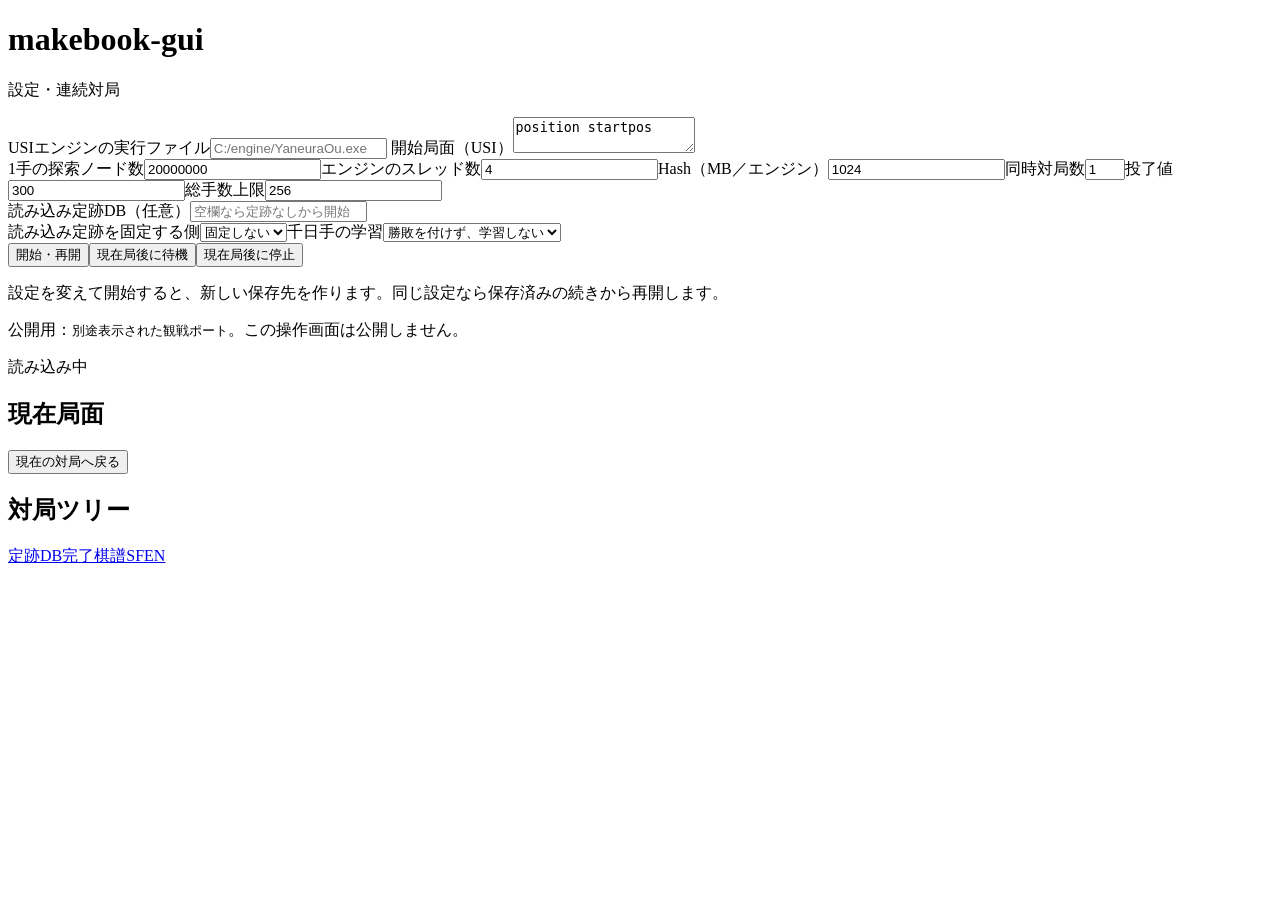
==== web/manage.html @ 249880b9 "Add browser-based self-play and makebook2-compatible learning" ====
<!doctype html>
<html lang="ja"><head><meta charset="utf-8"><meta name="viewport" content="width=device-width,initial-scale=1"><title>makebook-gui 設定</title><link rel="stylesheet" href="/app.css"><script src="/app.js" defer></script></head>
<body><header><h1>makebook-gui</h1><p>設定・連続対局</p></header><main>
<form id="settings"><label>USIエンジンの実行ファイル<input name="engine" required placeholder="C:/engine/YaneuraOu.exe"></label>
<label>開始局面（USI）<textarea name="position" rows="2" required>position startpos</textarea></label>
<div class="fields"><label>1手の探索ノード数<input name="nodes" type="number" min="1" value="20000000" required></label><label>エンジンのスレッド数<input name="threads" type="number" min="1" value="4" required></label><label>Hash（MB／エンジン）<input name="hash_mb" type="number" min="1" value="1024" required></label><label>同時対局数<input name="parallel" type="number" min="1" max="8" value="1" required></label><label>投了値<input name="resign" type="number" min="0" value="300" required></label><label>総手数上限<input name="max_plies" type="number" min="1" value="256" required></label></div>
<label>読み込み定跡DB（任意）<input name="book" placeholder="空欄なら定跡なしから開始"></label>
<div class="fields"><label>読み込み定跡を固定する側<select name="fixed_side"><option value="">固定しない</option><option value="b">先手</option><option value="w">後手</option></select></label><label>千日手の学習<select name="draw"><option value="ignore">勝敗を付けず、学習しない</option><option value="b">先手負けとして学習</option><option value="w">後手負けとして学習</option></select></label></div>
<button type="submit">開始・再開</button><button type="button" data-control="pause">現在局後に待機</button><button type="button" data-control="stop_after_games">現在局後に停止</button><p id="message" role="status"></p></form>
<p>設定を変えて開始すると、新しい保存先を作ります。同じ設定なら保存済みの続きから再開します。</p>
<p>公開用：<code id="public-url">別途表示された観戦ポート</code>。この操作画面は公開しません。</p>
<p id="status" role="status">読み込み中</p><nav id="workers" aria-label="対局選択"></nav><div class="columns"><section><h2 id="board-title">現在局面</h2><div id="white-hand" class="hand"></div><div id="board" aria-label="将棋盤"></div><div id="black-hand" class="hand"></div><p id="turn"></p><p id="moves" class="moves"></p><button id="live" type="button">現在の対局へ戻る</button></section><section><h2>対局ツリー</h2><div id="tree"></div></section></div><footer><a href="/book.db" download>定跡DB</a><a href="/games.sfen" download>完了棋譜SFEN</a></footer></main></body></html>
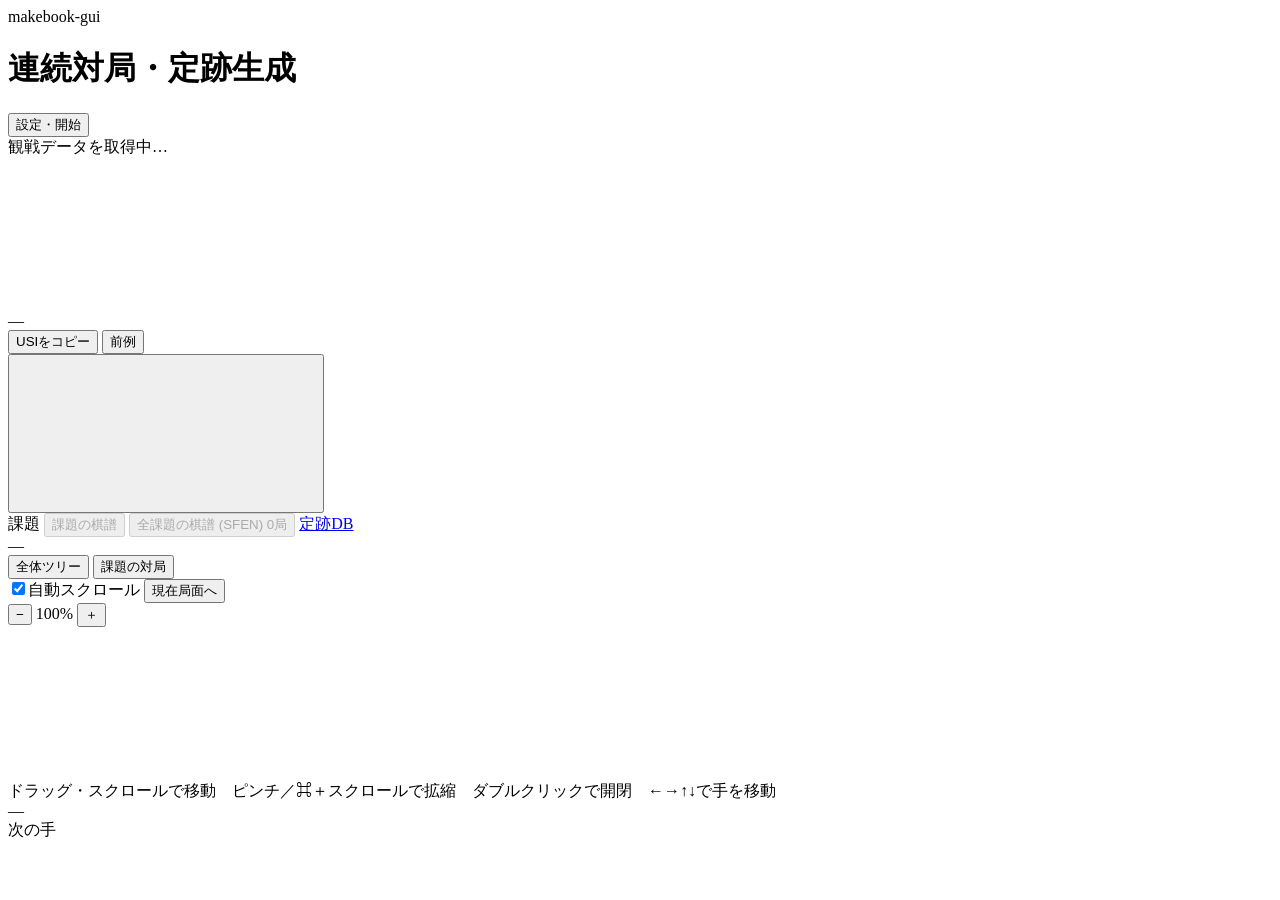
==== commit 296a11ac: "Restore spectator GUI with task and streak controls" ====
--- a/web/manage.html
+++ b/web/manage.html
@@ -1,12 +1,316 @@
 <!doctype html>
-<html lang="ja"><head><meta charset="utf-8"><meta name="viewport" content="width=device-width,initial-scale=1"><title>makebook-gui 設定</title><link rel="stylesheet" href="/app.css"><script src="/app.js" defer></script></head>
-<body><header><h1>makebook-gui</h1><p>設定・連続対局</p></header><main>
-<form id="settings"><label>USIエンジンの実行ファイル<input name="engine" required placeholder="C:/engine/YaneuraOu.exe"></label>
-<label>開始局面（USI）<textarea name="position" rows="2" required>position startpos</textarea></label>
-<div class="fields"><label>1手の探索ノード数<input name="nodes" type="number" min="1" value="20000000" required></label><label>エンジンのスレッド数<input name="threads" type="number" min="1" value="4" required></label><label>Hash（MB／エンジン）<input name="hash_mb" type="number" min="1" value="1024" required></label><label>同時対局数<input name="parallel" type="number" min="1" max="8" value="1" required></label><label>投了値<input name="resign" type="number" min="0" value="300" required></label><label>総手数上限<input name="max_plies" type="number" min="1" value="256" required></label></div>
-<label>読み込み定跡DB（任意）<input name="book" placeholder="空欄なら定跡なしから開始"></label>
-<div class="fields"><label>読み込み定跡を固定する側<select name="fixed_side"><option value="">固定しない</option><option value="b">先手</option><option value="w">後手</option></select></label><label>千日手の学習<select name="draw"><option value="ignore">勝敗を付けず、学習しない</option><option value="b">先手負けとして学習</option><option value="w">後手負けとして学習</option></select></label></div>
-<button type="submit">開始・再開</button><button type="button" data-control="pause">現在局後に待機</button><button type="button" data-control="stop_after_games">現在局後に停止</button><p id="message" role="status"></p></form>
-<p>設定を変えて開始すると、新しい保存先を作ります。同じ設定なら保存済みの続きから再開します。</p>
-<p>公開用：<code id="public-url">別途表示された観戦ポート</code>。この操作画面は公開しません。</p>
-<p id="status" role="status">読み込み中</p><nav id="workers" aria-label="対局選択"></nav><div class="columns"><section><h2 id="board-title">現在局面</h2><div id="white-hand" class="hand"></div><div id="board" aria-label="将棋盤"></div><div id="black-hand" class="hand"></div><p id="turn"></p><p id="moves" class="moves"></p><button id="live" type="button">現在の対局へ戻る</button></section><section><h2>対局ツリー</h2><div id="tree"></div></section></div><footer><a href="/book.db" download>定跡DB</a><a href="/games.sfen" download>完了棋譜SFEN</a></footer></main></body></html>
+<html lang="ja">
+  <head>
+    <meta charset="utf-8" />
+    <meta name="viewport" content="width=device-width, initial-scale=1" />
+    <title>連続対局・定跡生成</title>
+    <link rel="stylesheet" href="/app.css" />
+    <link rel="stylesheet" href="/manage.css" />
+  </head>
+  <body>
+    <header class="top">
+      <div class="brand">
+        <span class="app">makebook-gui</span>
+        <h1 id="title">連続対局・定跡生成</h1>
+      </div>
+      <div class="tally" id="tally"></div>
+      <button class="btn" id="open-settings">設定・開始</button>
+      <div class="conn" id="conn">
+        <span class="dot"></span><span id="conn-text">観戦データを取得中…</span>
+      </div>
+    </header>
+
+    <main>
+      <section class="stage">
+        <nav class="games" id="games" aria-label="観戦する対局"></nav>
+
+        <div class="review" id="review" hidden>
+          <span class="review-label">ツリーの局面を表示中</span>
+          <span class="review-move" id="review-move"></span>
+          <button class="btn btn-accent" id="back-live">
+            観戦に戻る<kbd>Esc</kbd>
+          </button>
+        </div>
+
+        <div class="board-wrap" id="board-wrap">
+          <canvas id="board"></canvas>
+        </div>
+
+        <div class="caption">
+          <div class="caption-main">
+            <div class="now" id="now">—</div>
+            <div class="recent" id="recent"></div>
+          </div>
+          <button
+            class="btn btn-ghost"
+            id="copy"
+            title="この局面までの手順をUSIの position 形式でコピー"
+          >
+            USIをコピー
+          </button>
+          <button
+            class="btn btn-ghost"
+            id="precedent"
+            title="この局面までの手順付きでKiriCompassの前例を開く"
+          >
+            前例
+          </button>
+        </div>
+
+        <div class="notice" id="notice" hidden></div>
+      </section>
+
+      <section class="treepane">
+        <div class="task" id="task">
+          <button class="task-thumb" id="task-thumb" title="課題局面を盤に表示">
+            <canvas id="task-board"></canvas>
+          </button>
+          <div class="task-body">
+            <div class="task-top">
+              <span class="task-no" id="task-no">課題</span>
+              <span class="task-state" id="task-state"></span>
+              <span class="task-pos" id="task-pos"></span>
+              <button class="btn btn-small" id="task-sfen" disabled>
+                課題の棋譜
+              </button>
+              <button
+                class="btn btn-small"
+                id="all-sfen"
+                disabled
+                title="全課題の完了棋譜をSFENで保存"
+              >
+                全課題の棋譜 (SFEN) 0局
+              </button>
+              <a class="btn btn-small" href="/book.db" download>定跡DB</a>
+            </div>
+            <div class="task-name" id="task-name">—</div>
+            <div class="task-comment" id="task-comment"></div>
+            <div class="task-stats" id="task-stats"></div>
+            <div class="task-list" id="task-list" aria-label="課題一覧"></div>
+          </div>
+        </div>
+        <div class="tree-head">
+          <div class="tree-title">
+            <div
+              class="seg"
+              id="scope"
+              role="tablist"
+              aria-label="ツリーの範囲"
+            >
+              <button data-v="full">全体ツリー</button>
+              <button data-v="task" id="scope-task">課題の対局</button>
+            </div>
+            <span class="meta" id="tree-meta"></span>
+            <span
+              class="meta"
+              id="task-tree-loading"
+              role="status"
+              hidden
+            ></span>
+            <button class="btn btn-small" id="tree-sfen" hidden>
+              課題の棋譜
+            </button>
+          </div>
+          <div class="tree-tools">
+            <label class="switch" title="対局の現在位置へ自動でスクロール">
+              <input type="checkbox" id="follow" checked /><span class="track"
+                ><span class="knob"></span></span
+              >自動スクロール
+            </label>
+            <button class="btn btn-ghost" id="to-live">現在局面へ</button>
+            <div class="zoom">
+              <button class="btn btn-icon" id="zoom-out" aria-label="縮小">
+                −
+              </button>
+              <span id="zoom-value">100%</span>
+              <button class="btn btn-icon" id="zoom-in" aria-label="拡大">
+                ＋
+              </button>
+            </div>
+            <div
+              class="tree-fold"
+              id="task-tree-fold"
+              role="group"
+              aria-label="課題の枝を開閉"
+              hidden
+            >
+              <select
+                class="btn"
+                id="fold-limit"
+                aria-label="閉じる対象の前例数"
+              >
+                <option value="root10" selected>ルートの10％以下</option>
+                <option value="1">1局以下</option>
+                <option value="3">3局以下</option>
+                <option value="5">5局以下</option>
+                <option value="10">10局以下</option>
+                <option value="20">20局以下</option>
+              </select>
+              <button
+                class="btn"
+                id="fold-rare"
+                title="選択中と進行中の各対局への経路を残し、指定局数以下の枝を閉じる"
+              >
+                閉じる
+              </button>
+              <button
+                class="btn"
+                id="open-all-task"
+                title="この課題の枝を全部開く"
+              >
+                全部開く
+              </button>
+            </div>
+          </div>
+        </div>
+        <div class="tree-wrap" id="tree-wrap">
+          <canvas id="tree" tabindex="0"></canvas>
+          <div class="hint">
+            ドラッグ・スクロールで移動　ピンチ／⌘＋スクロールで拡縮　ダブルクリックで開閉　←→↑↓で手を移動
+          </div>
+        </div>
+        <div class="detail" id="detail">
+          <div class="detail-node">
+            <div class="detail-head" id="detail-head">—</div>
+            <div class="detail-tags" id="detail-tags"></div>
+            <div class="detail-comment" id="detail-comment"></div>
+          </div>
+          <div class="detail-next">
+            <div class="detail-sub">次の手</div>
+            <ol class="next-list" id="next-list"></ol>
+          </div>
+        </div>
+      </section>
+    </main>
+    <dialog id="settings-dialog" aria-labelledby="settings-title">
+      <div class="dialog-head">
+        <h2 id="settings-title">対局設定</h2>
+        <button class="btn btn-icon" id="close-settings" aria-label="閉じる">
+          ×
+        </button>
+      </div>
+      <form id="settings">
+        <label
+          >配信タイトル<input name="title" maxlength="120" required
+        /></label>
+        <label
+          >USIエンジンの実行ファイル<input
+            name="engine"
+            required
+            placeholder="C:/engine/YaneuraOu.exe"
+        /></label>
+        <label
+          >開始局面（USI）<textarea name="position" rows="2" required>
+position startpos</textarea
+          >
+        </label>
+        <div class="fields">
+          <label
+            >1手の探索ノード数<input
+              name="nodes"
+              type="number"
+              min="1"
+              value="20000000"
+              required /></label
+          ><label
+            >エンジンのスレッド数<input
+              name="threads"
+              type="number"
+              min="1"
+              value="4"
+              required /></label
+          ><label
+            >Hash（MB／エンジン）<input
+              name="hash_mb"
+              type="number"
+              min="1"
+              value="1024"
+              required /></label
+          ><label
+            >同時対局数<input
+              name="parallel"
+              type="number"
+              min="1"
+              max="8"
+              value="1"
+              required /></label
+          ><label
+            >投了値<input
+              name="resign"
+              type="number"
+              min="0"
+              value="300"
+              required /></label
+          ><label
+            >総手数上限<input
+              name="max_plies"
+              type="number"
+              min="1"
+              value="256"
+              required
+          /></label>
+        </div>
+        <label
+          >読み込み定跡DB（任意）<input
+            name="book"
+            placeholder="空欄なら定跡なしから開始"
+        /></label>
+        <div class="fields">
+          <label
+            >読み込み定跡を固定する側<select name="fixed_side">
+              <option value="">固定しない</option>
+              <option value="b">先手</option>
+              <option value="w">後手</option>
+            </select></label
+          ><label
+            >千日手の学習<select name="draw">
+              <option value="ignore">勝敗を付けず、学習しない</option>
+              <option value="b">先手負けとして学習</option>
+              <option value="w">後手負けとして学習</option>
+            </select></label
+          >
+        </div>
+        <fieldset class="task-config">
+          <legend>課題と連勝目標</legend>
+          <label
+            >各課題の先手連勝数<input
+              name="target_black_streak"
+              type="number"
+              min="1"
+              max="1000000"
+              required
+              value="100"
+          /></label>
+          <p>
+            課題を上から順に検証し、指定の先手連勝数を達成したら次へ進みます。課題なしなら共通起点で連続対局します。
+          </p>
+          <div id="task-editor"></div>
+          <button class="btn" id="add-task" type="button">課題を追加</button>
+          <p>
+            追加手順は共通起点からのUSI指し手です。共通起点につながる position
+            形式の手順も指定できます。
+          </p>
+        </fieldset>
+        <p class="save-note">
+          条件や課題を変えて開始すると、新しい保存先を作ります。同じ設定なら続きから再開します。
+        </p>
+        <button class="btn btn-accent" type="submit">開始・再開</button
+        ><button class="btn" type="button" data-control="pause">
+          現在局後に待機</button
+        ><button class="btn" type="button" data-control="stop_after_games">
+          現在局後に停止
+        </button>
+        <p id="message" role="status"></p>
+        <div class="sharing">
+          <span>公開用の観戦画面</span><code id="public-url"></code
+          ><small>この操作画面は公開しないでください。</small>
+        </div>
+      </form>
+    </dialog>
+    <div class="toast" id="toast" hidden></div>
+    <script src="/app.js" defer></script>
+    <script src="/tasks.js" defer></script>
+    <script src="/connect.js" defer></script>
+    <script src="/manage.js" defer></script>
+  </body>
+</html>
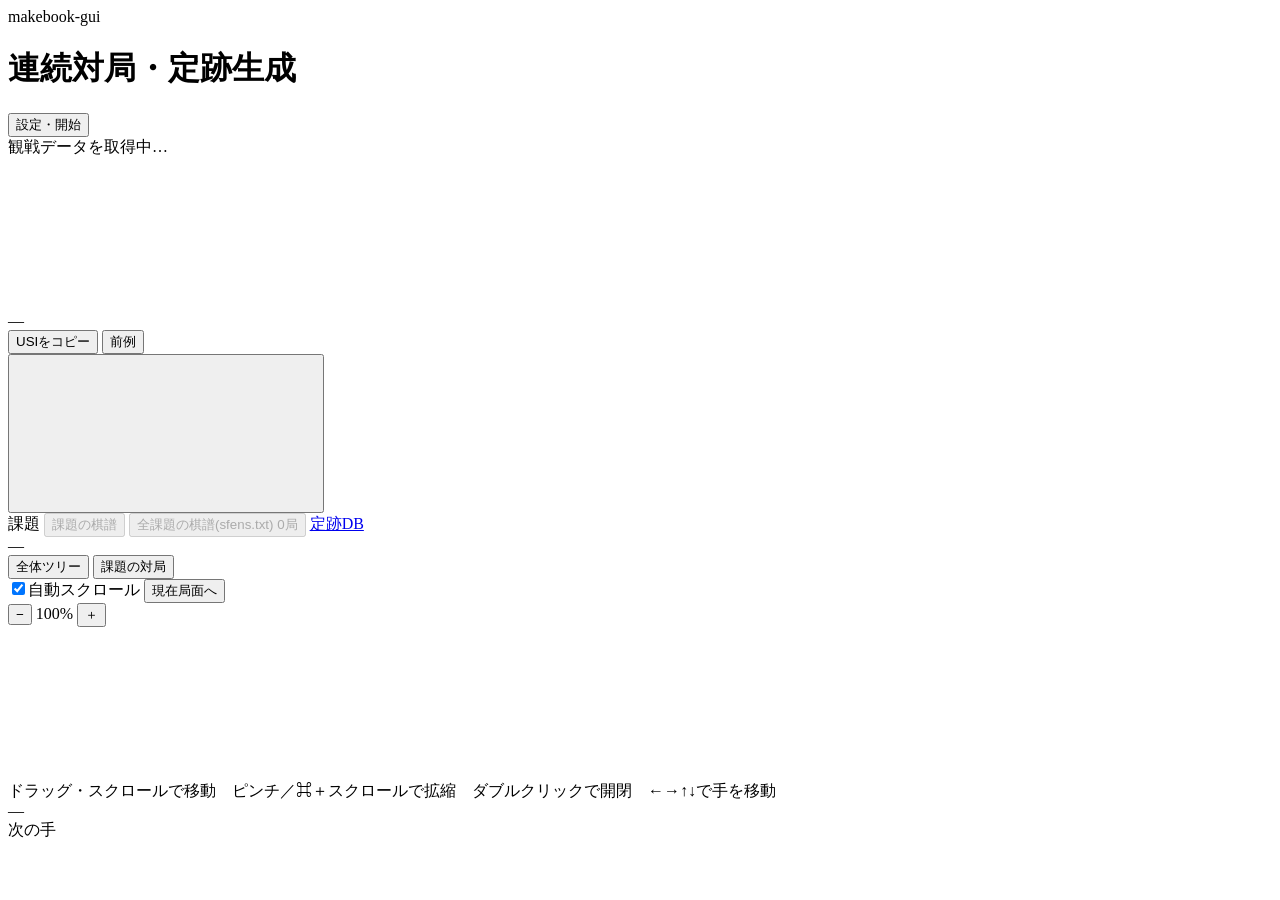
==== commit 69445c87: "Restore sfens.txt download naming and plain result terminology" ====
--- a/web/manage.html
+++ b/web/manage.html
@@ -77,9 +77,9 @@
                 class="btn btn-small"
                 id="all-sfen"
                 disabled
-                title="全課題の完了棋譜をSFENで保存"
+                title="全課題の完了棋譜をまとめて sfens.txt で保存"
               >
-                全課題の棋譜 (SFEN) 0局
+                全課題の棋譜(sfens.txt) 0局
               </button>
               <a class="btn btn-small" href="/book.db" download>定跡DB</a>
             </div>
@@ -263,10 +263,10 @@
               <option value="w">後手</option>
             </select></label
           ><label
-            >千日手の学習<select name="draw">
-              <option value="ignore">勝敗を付けず、学習しない</option>
-              <option value="b">先手負けとして学習</option>
-              <option value="w">後手負けとして学習</option>
+            >引き分けの扱い（千日手・手数上限）<select name="draw">
+              <option value="ignore">無視する（定跡を更新しない）</option>
+              <option value="b" selected>先手負けとして扱う</option>
+              <option value="w">後手負けとして扱う</option>
             </select></label
           >
         </div>
@@ -291,6 +291,12 @@
             形式の手順も指定できます。
           </p>
         </fieldset>
+        <label class="checkbox-setting">
+          <input
+            type="checkbox"
+            name="save_search_details"
+          />探索詳細を保存する（USI通信ログ・PVなど）
+        </label>
         <p class="save-note">
           条件や課題を変えて開始すると、新しい保存先を作ります。同じ設定なら続きから再開します。
         </p>
